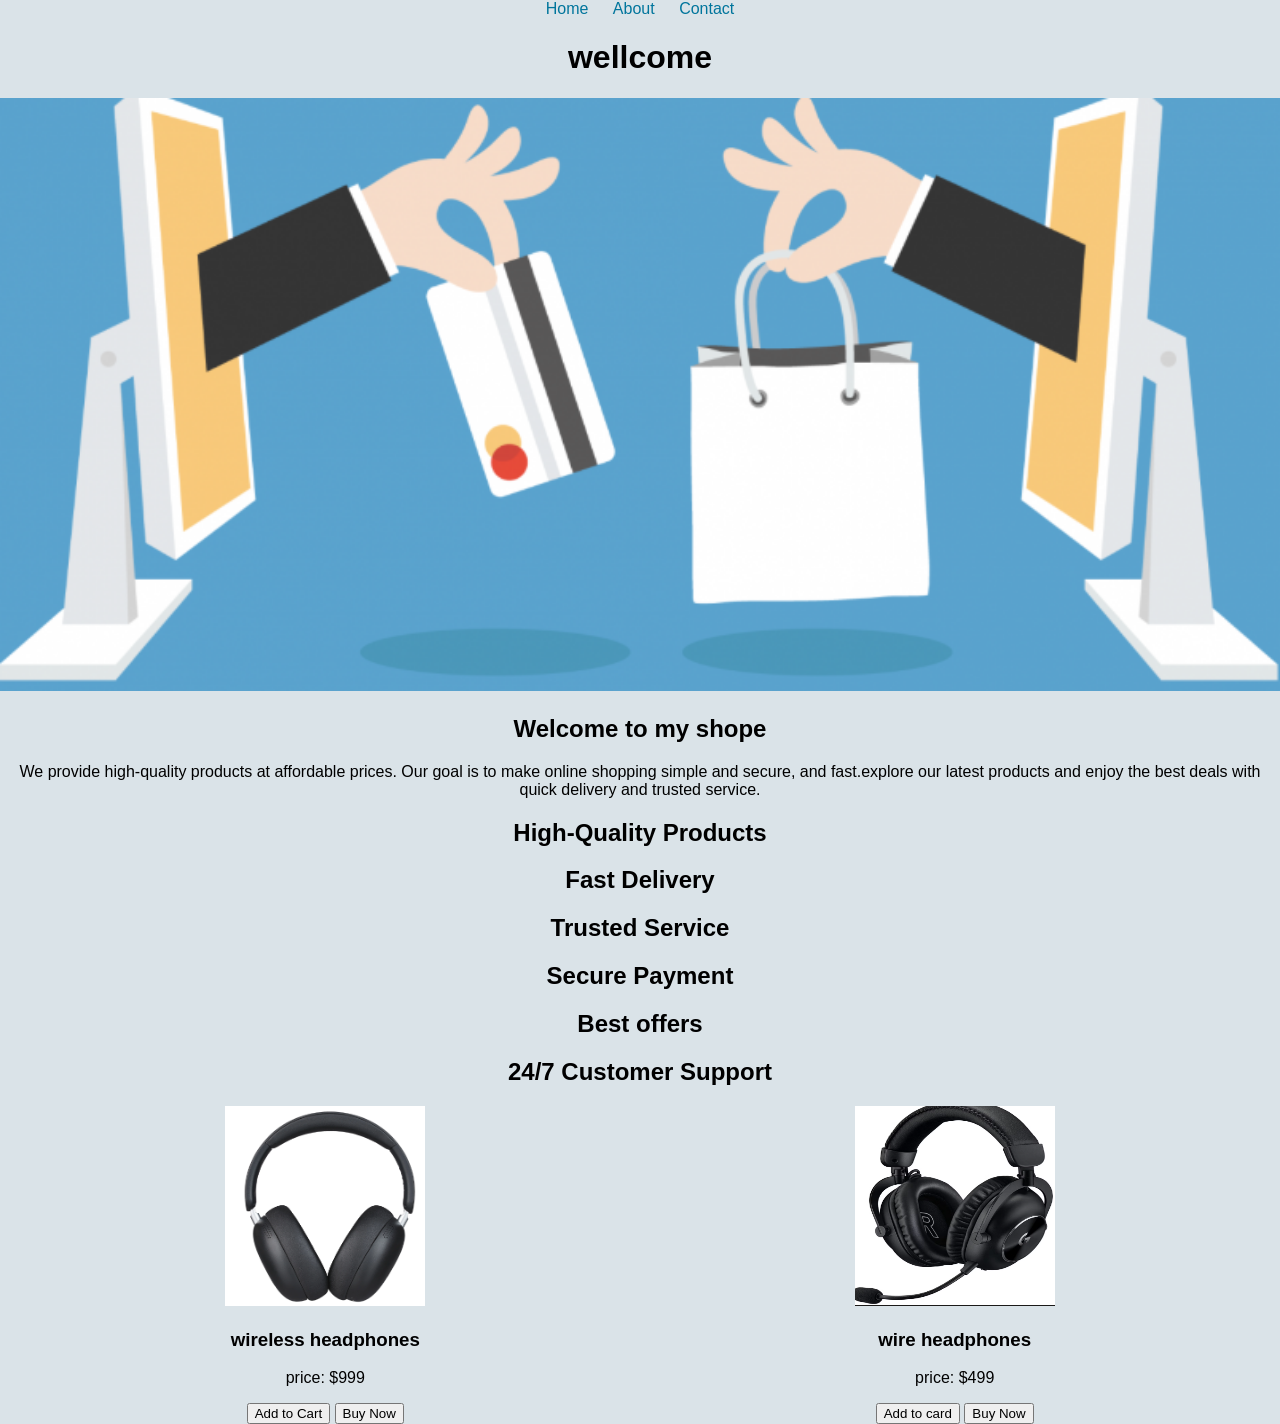
==== index.htm @ 3436c5ae "added online shoping" ====
<!DOCTYPE html>
<html lang="en">
<head>
  <meta charset="UTF-8">
  <meta name="viewport" content="width=device-width, initial-scale=1.0">
  <title>shoping </title>
  <link rel="stylesheet" href="style.css">
</head>
<body>
    <script src="script.js"></script>
    
      <a href="#" onclick="showSection('home')">Home</a>
      <a href="#" onclick="showSection('about')">About</a>
      <a href="#" onclick="showSection('contact')">Contact</a>
    <div id="home">
    <h1>wellcome </h1>
    </div>
    <div id="about" style="display:none;">
    <h2>About</h2>
    <p>
      wellcome to my shope
      we provided qulaity products at a affotable price.
      our goal is to given customers a simple and secure online shopping </p>
      </div>
      <div id="contact" style="display:none;">
      <h2>Contact</h2>
      <p>phone: 8847710939</p>
      </div>
      <img src="front image.png" alt="front image">
      <h2>Welcome to my shope</h2>
      <p>We provide high-quality products at affordable prices. Our goal is to make online shopping simple and secure, and fast.explore our latest products and enjoy the best deals with quick delivery and trusted service.</p>
      <h2>High-Quality Products</h2>
      <h2>Fast Delivery</h2>
      <h2>Trusted Service</h2>
      <h2>Secure Payment</h2>
      <h2>Best offers</h2>
      <h2>24/7 Customer Support</h2>
      <div class="products">
      <div class="product1">
        <img src="product 1.jpg.png" alt="Product 1">
        <h3>wireless headphones</h3>
        <p>price: $999</p>
        <button>Add to Cart</button>
        <button onclick="window.location.href='order1.html'">Buy Now</button>
          
      </div>
      <div class="product2">
        <img src="product 2.jpg.png" allt="product 2">
        <h3>wire headphones</h3>
        <p>price: $499</p>
        <button>Add to card</button>
        <button onclick="window.location.href='order2.html'">Buy Now</button>
      </div>
      </div>
      
      
    

  

</body>
</html>
---- style.css ----
body {
    font-family: Arial, sans-serif;
    margin: 0;
    background-color: rgb(218, 227, 232);
    text-align: center;

}
a {
    
    text-decoration: none;
    padding: 10px;
    color: rgb(0, 117, 156);
}
img {
    text-align: center;
    width: 100%;
    height: auto;
}
.products{
    display: flex;
    justify-content: center;
    gap: 15px;
    flex-wrap: wrap;

}
.product1,
.product2{
    text-align: center;
    width: 48%;
}
.product1 img,
.product2 img{
    width: 200px;
    height: 200px;
}
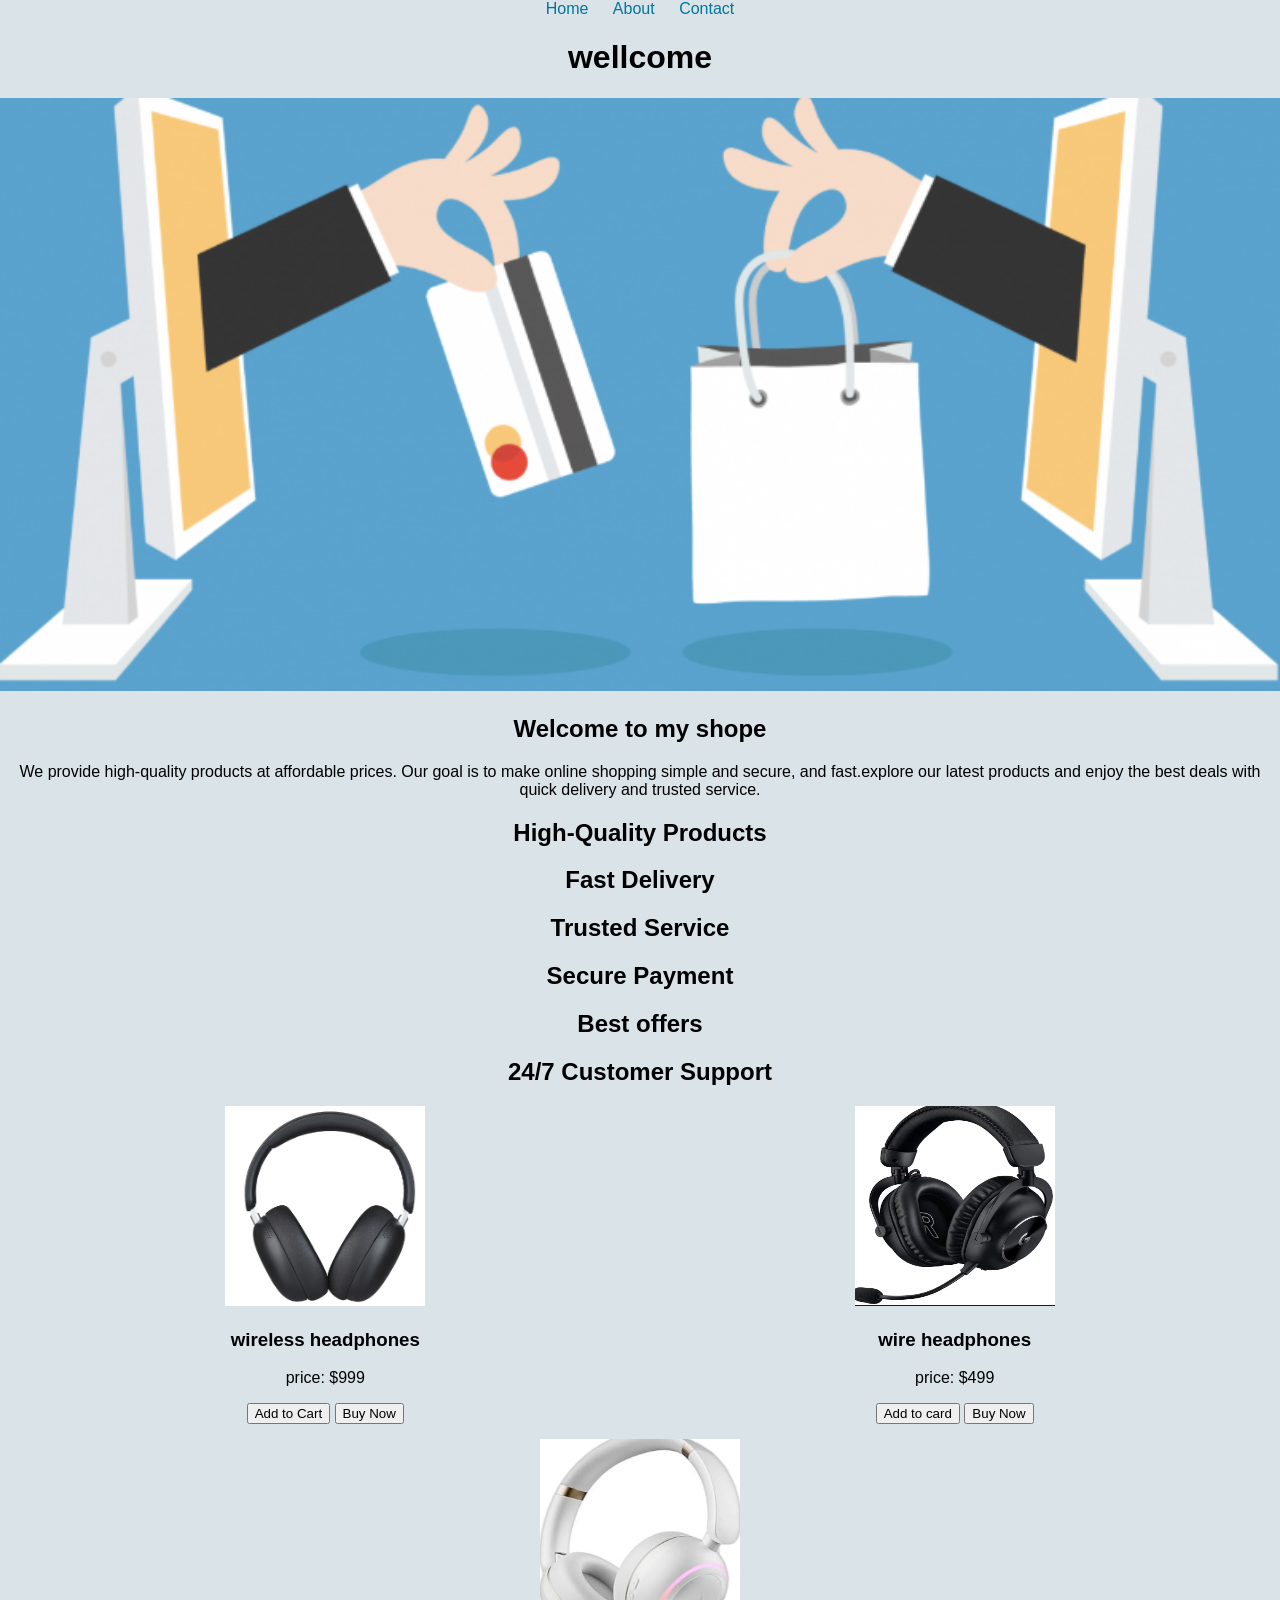
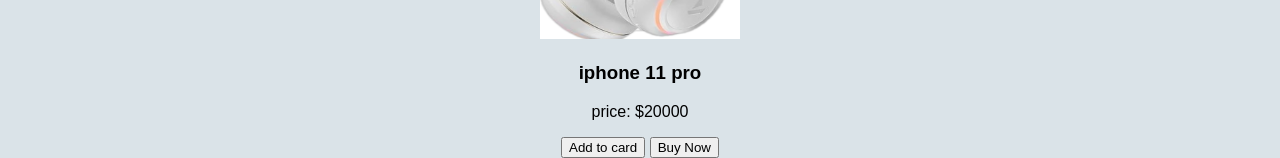
==== commit 86954b0e: "update" ====
--- a/index.htm
+++ b/index.htm
@@ -36,20 +36,27 @@
       <h2>Best offers</h2>
       <h2>24/7 Customer Support</h2>
       <div class="products">
-      <div class="product1">
+      <div id="product1" class="product1">
         <img src="product 1.jpg.png" alt="Product 1">
         <h3>wireless headphones</h3>
         <p>price: $999</p>
         <button>Add to Cart</button>
-        <button onclick="window.location.href='order1.html'">Buy Now</button>
+        <button id="buy-now-1" onclick="buyNow(1)">Buy Now</button>
           
       </div>
-      <div class="product2">
-        <img src="product 2.jpg.png" allt="product 2">
+      <div id="product2" class="product2">
+        <img src="product 2.jpg.png" alt="product 2">
         <h3>wire headphones</h3>
         <p>price: $499</p>
         <button>Add to card</button>
-        <button onclick="window.location.href='order2.html'">Buy Now</button>
+        <button id="buy-now-2" onclick="buyNow(2)">Buy Now</button>
+      </div>
+      <div id="product3" class="product3">
+        <img src="product 3.jpg.png" alt="product 3">
+        <h3>iphone 11 pro</h3>
+        <p>price: $20000</p>
+        <button>Add to card</button>
+        <button id="buy-now-3" onclick="buyNow(3)">Buy Now</button>
       </div>
       </div>
       
--- a/style.css
+++ b/style.css
@@ -24,12 +24,15 @@
 
 }
 .product1,
-.product2{
+.product2,
+.product3{
     text-align: center;
     width: 48%;
+
 }
 .product1 img,
-.product2 img{
+.product2 img,
+.product3 img{
     width: 200px;
     height: 200px;
 }
